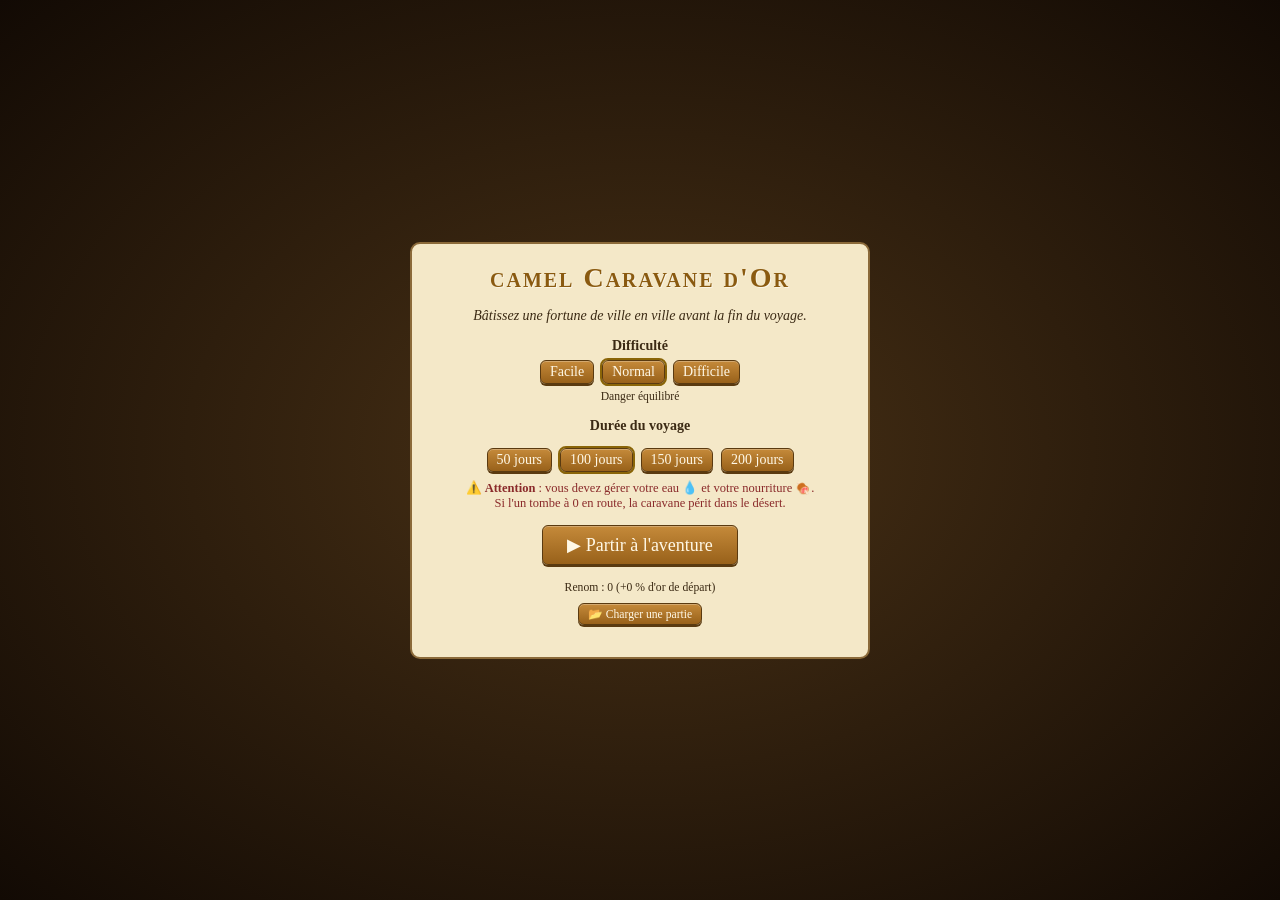
==== index.html @ d47517c0 "fix: reparer overlay panel, croix visible, musique, clic ville" ====
<!DOCTYPE html>
<html lang="fr">
<head>
<meta charset="utf-8">
<meta name="viewport" content="width=device-width,initial-scale=1,viewport-fit:cover">
<title>Caravane d'Or</title>
<link rel="stylesheet" href="css/style.css">
<link rel="stylesheet" href="css/interface-marche.css">
</head>
<body>
<header>
<h1>camel Caravane d'Or</h1>
<span id="phase">🌅 Jour</span><span class="stat-box gold">💰 <b id="gold">0</b></span><span class="stat-box">Richesse <b id="wealth">0</b></span><span class="stat-box">Jour <b id="day">0</b></span><span class="stat-box">🧭 <b id="km">0</b> km</span><span class="stat-box" id="water-box">💧 <b id="water">20</b></span><span class="stat-box" id="food-box">🍖 <b id="food">20</b></span><span class="stat-box renom">✦ <b id="ren">0</b></span><span id="sp"></span>
<button onclick="confirmNewGame()">Nouvelle carte</button><button onclick="saveGame()" title="Sauvegarder">💾</button><button onclick="loadGame()" title="Charger">📂</button><button onclick="giveUp()" title="Abandonner">🏳️</button><button onclick="openPanel()" title="Menu">☰ Menu</button><button onclick="SND=!SND;this.textContent=SND?'🔔':'🔇'">🔔</button><button id="btn-music" onclick="toggleMusic()">🎵</button><button onclick="toggleFullscreen()" id="btn-fullscreen" title="Plein écran / 16:9">⛶</button><div class="barwrap"><i id="barf"></i></div>
</header>
<div class="main" id="main-container">
  <div class="canvas-box">
    <canvas id="cv"></canvas>
    <div id="tip"></div>
    <div id="pops"></div>
    <div id="info" style="min-height:32px"></div>
    <div id="quick" style="display:flex;flex-wrap:wrap;gap:4px"></div>
  </div>
  <div class="log-box closed" id="log-container" onclick="toggleLog()"><div class="log-header">📜 Journal <span id="log-icon">▲</span></div><div id="log"></div></div>
</div>
<div id="overlay-panel" class="overlay-panel hidden">
  <div class="wrap">
    <div class="overlay-header">
      <div class="tabs">
        <button id="tm" onclick="tab='m';ui()">Marché</button>
        <button id="ta" onclick="tab='a';ui()">🔨 Ateliers</button>
        <button id="tu" onclick="tab='u';ui()">Améliorations</button>
        <button id="tc" onclick="tab='c';ui()">📜 Contrats</button>
        <button id="ts" onclick="tab='s';ui()">📊</button>
      </div>
      <button class="overlay-close" onclick="closePanel()">✕</button>
    </div>
    <div id="panel" class="wrap-content" style="padding:10px; overflow-y:auto;"></div>
  </div>
</div>
<div id="menu"><div class="box"><h1>camel Caravane d'Or</h1><p><i>Bâtissez une fortune de ville en ville avant la fin du voyage.</i></p><b>Difficulté</b><div class="opt" id="optd"></div><small id="dd"></small><p><b>Durée du voyage</b></p><div class="opt" id="optt"></div><p style="color:#8a2a2a;font-size:12.5px;margin-top:8px">⚠️ <b>Attention</b> : vous devez gérer votre eau 💧 et votre nourriture 🍖.<br>Si l'un tombe à 0 en route, la caravane périt dans le désert.</p><p><button style="font-size:18px;padding:8px 24px" onclick="startGame()">▶ Partir à l'aventure</button></p><div id="menuhs"></div><p style="margin-top:8px"><small><button onclick="loadGame()">📂 Charger une partie</button></small></p></div></div>
<div id="end"><div class="box" id="endb"></div></div>
<div id="dead"></div>
<script src="js/engine.js"></script><script src="js/market.js"></script><script src="js/storage.js"></script><script src="js/main.js"></script><script src="js/market-ui.js"></script><script src="js/map-zoom.js"></script>
</body>
</html>
---- css/style.css ----
:root{--bg:#e9d9b0;--pn:#f4e8c8;--ink:#3b2a14;--ac:#a0661e;--gold:#8a6508;--bd:#8b6a3a;--bad:#a33;--ok:#3a7a2a;box-sizing:border-box}
@media(prefers-color-scheme:dark){:root:not([data-theme=light]){--bg:#1f160b;--pn:#33261a;--ink:#f0e2bd;--ac:#d9a04a;--gold:#f1c453;--bd:#7a5c30;--bad:#e86a5a;--ok:#8fcf6e}}
:root[data-theme=dark]{--bg:#1f160b;--pn:#33261a;--ink:#f0e2bd;--ac:#d9a04a;--gold:#f1c453;--bd:#7a5c30;--bad:#e86a5a;--ok:#8fcf6e}
*{box-sizing:border-box}
html,body{margin:0;padding:0;height:100%;overflow:hidden}
body{background:var(--bg);color:var(--ink);font:14px Georgia,serif;display:flex;flex-direction:column;gap:6px;padding:6px;padding-top:calc(6px + env(safe-area-inset-top,0px));padding-bottom:calc(6px + env(safe-area-inset-bottom,0px));padding-left:calc(6px + env(safe-area-inset-left,0px));padding-right:calc(6px + env(safe-area-inset-right,0px))}
header{display:flex;flex-wrap:wrap;gap:6px 12px;align-items:center;background:linear-gradient(#3a2610,#241608);color:#f0e2bd;border:2px solid #7a5420;border-radius:8px;padding:6px 10px;position:relative;box-shadow:0 3px 8px #0004,inset 0 0 0 1px #d2a64c}
header b{color:#f1c453;font-size:15px}
h1{font-size:18px;margin:0;flex:0 0 auto;color:#f1c453;font-variant:small-caps;letter-spacing:2px}
.barwrap{flex:1 1 100%;height:5px;background:#0008;border-radius:3px}
.barwrap>i{display:block;height:100%;width:0;background:linear-gradient(90deg,#b8860b,#f1c453);border-radius:3px;transition:width .3s}
.stat-box{display:flex;align-items:center;gap:4px;padding:2px 6px;border-radius:5px;background:#00000055;transition:.3s}
.stat-box.low{background:#a8323255;color:#ffb0b0}
.stat-box.critical{background:#a83232aa;color:#fff;animation:blinkStat 1s infinite}
@keyframes blinkStat{50%{opacity:.5}}
button{background:linear-gradient(#c58a3a,#98611a);color:#fff8e6;border:1px solid #5a3a10;box-shadow:0 2px 0 #5a3a10,inset 0 1px 0 #ffffff44;border-radius:6px;padding:3px 9px;cursor:pointer;font:inherit;transition:filter .15s,transform .05s,opacity .2s}
button:active{transform:translateY(1px)}
button:disabled{opacity:.4;cursor:default}
button:not(:disabled):hover{filter:brightness(1.12)}
tr:hover td{background:#b8860b1f}
button.on{outline:2px solid var(--gold)}
.main{flex:1;min-height:0;display:flex;flex-direction:column;gap:6px;position:relative;overflow:hidden}
.canvas-box{flex:1;min-height:0;display:flex;flex-direction:column;position:relative;padding:6px;background:var(--pn);border:2px solid var(--bd);border-radius:10px;box-shadow:0 3px 8px #0004,inset 0 0 30px #b8860b22;overflow:hidden}
.canvas-box>canvas{flex:1;min-height:0;width:100%;display:block;border-radius:6px;cursor:crosshair;box-shadow:inset 0 0 0 2px #5a3a10}
.canvas-box>#info,.canvas-box>#quick{flex-shrink:0;font-size:12.5px;margin-top:4px;z-index:2}
.canvas-box>#map-zoom-controls{
  position:absolute;
  left:12px;
  bottom:18px;
  z-index:30;
  display:flex;
  flex-direction:column;
  gap:6px;
  pointer-events:auto;
}
.canvas-box>#map-zoom-controls button{
  width:36px;
  height:36px;
  padding:0;
  margin:0;
  display:flex;
  align-items:center;
  justify-content:center;
  font-size:24px;
  line-height:1;
  border-radius:9px;
  background:linear-gradient(#f5d593,#b97b2d);
  color:#2a1809;
  box-shadow:0 3px 0 #5a3a10,0 8px 16px rgba(0,0,0,.22);
  font-weight:bold;
}
.canvas-box>#map-zoom-controls button:disabled{
  opacity:.5;
  filter:saturate(.7);
}
.log-box{flex-shrink:0;max-height:120px;overflow-y:auto;padding:6px;background:var(--pn);border:2px solid var(--bd);border-radius:10px;box-shadow:0 3px 8px #0004,inset 0 0 30px #b8860b22;cursor:pointer}
/* --- PANEAU OVERLAY (affiche au-dessus de la carte) --- */
.overlay-panel{position:fixed;top:0;left:0;width:100%;height:100%;z-index:1000;background:rgba(0,0,0,0.6);display:flex;align-items:center;justify-content:center;padding:16px;backdrop-filter:blur(2px)}
.overlay-panel.hidden{display:none}
.overlay-panel>.wrap{width:min(760px,100%);max-height:90vh;display:flex;flex-direction:column;background:var(--pn);border:2px solid var(--bd);border-radius:10px;box-shadow:0 8px 30px #000a;animation:overlayIn .18s ease-out;overflow:hidden}
.overlay-header{display:flex;align-items:center;justify-content:space-between;padding:8px;border-bottom:1px solid var(--bd);background:#efe6ca}
.overlay-close{width:34px;height:34px;padding:0;font-size:16px;font-weight:bold;border-radius:8px;background:linear-gradient(#a83a3a,#6a1010);color:#fff;border:1px solid #500;cursor:pointer}
.overlay-close:hover{filter:brightness(1.2)}
@keyframes overlayIn{0%{transform:scale(.92) translateY(10px);opacity:0}100%{transform:scale(1) translateY(0);opacity:1}}
.log-header{display:flex;justify-content:space-between;font-weight:bold;font-size:12px;color:#4a3010;padding-bottom:4px;border-bottom:1px dashed #b8862a;margin-bottom:4px}
.log-box.closed{max-height:28px;overflow:hidden;padding-bottom:4px}
.log-box.closed .log-header{border-bottom:none;margin-bottom:0;padding-bottom:0}
.log-box.closed #log{display:none}
.panel-box{flex:1;min-height:0;overflow:hidden;display:flex;flex-direction:column;padding:6px;background:var(--pn);border:2px solid var(--bd);border-radius:10px;box-shadow:0 3px 8px #0004,inset 0 0 30px #b8860b22}
.panel-box>.wrap{flex:1;min-height:0;overflow-y:auto}
.contracts-box{flex-shrink:0;height:240px;overflow-y:auto;padding:6px;background:var(--pn);border:2px solid var(--bd);border-radius:10px;box-shadow:0 3px 8px #0004,inset 0 0 30px #b8860b22}
.contracts-title{font-weight:bold;font-size:14px;color:#4a3010;margin:0 0 4px;font-variant:small-caps;letter-spacing:1px;border-bottom:1px dashed #b8862a;padding-bottom:3px}
.contract-card{padding:5px 7px;margin-bottom:5px;border-radius:6px;border:1.5px solid #8b6a3a;background:#faf1d8ee;font-size:12px;line-height:1.35}
.contract-card.offer{background:#fdf6e3ee;border-color:#b8862a}
.contract-card.active{background:#eaf3faee;border-color:#4a90d9}
.contract-card.empty{color:#8a7c66;font-style:italic;text-align:center;background:transparent;border-style:dashed}
.contract-line1{display:flex;justify-content:space-between;gap:6px;align-items:baseline;font-weight:bold}
.contract-line1 b{font-size:12.5px;color:#3b2a14}
.contract-days{font-size:10.5px;background:#8b6a3a;color:#fff;padding:1px 5px;border-radius:8px;white-space:nowrap}
.contract-days.urgent{background:#c0392b;animation:blink 1s infinite}
@keyframes blink{50%{opacity:.6}}
.contract-line2{font-size:11.5px;color:#5a3a10;margin-top:1px}
.contract-line3{font-size:11.5px;color:#8a6508;margin-top:1px}
.contract-progress{font-size:11px;color:#4a3010;margin-top:2px;font-style:italic}
.contract-actions{display:flex;gap:4px;margin-top:4px}
.contract-actions button{font-size:11px;padding:2px 8px;flex:1}
.recipe{padding:7px;margin-bottom:6px;border-radius:6px;border:1.5px solid #8b6a3a;background:#faf1d8ee;font-size:12.5px}
.recipe-title{font-weight:bold;font-size:14px;color:#3b2a14;margin-bottom:2px}
.recipe-formula{color:#5a3a10;font-size:12px;margin-bottom:3px}
.recipe-price{color:#8a6508;font-size:11.5px;font-style:italic;margin-bottom:4px}
.recipe button{width:100%;padding:4px}
.supply-row{display:flex;align-items:center;gap:6px;padding:6px 8px;background:#faf1d8;border:1.5px solid #8b6a3a;border-radius:6px;margin-bottom:6px;font-size:13px}
.supply-row .icon{font-size:20px}
.supply-row .label{flex:1;font-weight:bold;color:#3b2a14}
.supply-row .qty{font-weight:bold;color:#8a6508;font-size:15px;margin-right:4px}
.supply-row .qty.crit{color:#c0392b}
.supply-row button{padding:2px 7px;font-size:11px}
#tip{position:absolute;display:none;pointer-events:none;z-index:6;background:#f4e8c8;color:#3b2a14;border:2px solid #7a5420;border-radius:8px;padding:5px 8px;font-size:11.5px;box-shadow:0 4px 12px #0004}
#tip h4{margin:0 0 2px;font-variant:small-caps;font-size:13px}
#tip div{display:flex;justify-content:space-between;gap:10px}
#tip .g{color:#2f6a1f}#tip .r{color:#a02020}
#log{font-size:12px;line-height:1.4}
#log div{padding:1px 0}
#log::-webkit-scrollbar,.wrap::-webkit-scrollbar,.contracts-box::-webkit-scrollbar{width:8px}
#log::-webkit-scrollbar-thumb,.wrap::-webkit-scrollbar-thumb,.contracts-box::-webkit-scrollbar-thumb{background:#b8862a;border-radius:4px}
/* Conteneur des effets visuels sur la carte */
#pops { position: absolute; inset: 0; pointer-events: none; z-index: 20; overflow: hidden; }
/* L'effet de texte qui s'envole */
.pop { position: absolute; font-weight: bold; font-size: 16px; font-family: 'Georgia', serif; text-shadow: 0 2px 4px #000, 0 0 6px #fff; animation: up 1.2s forwards; white-space: nowrap; transform: translate(-50%, -50%); }
.pop.g { color: #6fbf73; }
.pop.r { color: #ff7d7d; }
@keyframes up { 0% { transform: translate(-50%, -50%) scale(1); opacity: 1; } 100% { transform: translate(-50%, -150%) scale(0.8); opacity: 0; } }
table{width:100%;border-collapse:collapse;font-size:12.5px}
td,th{padding:2px 3px;border-bottom:1px solid var(--bd);text-align:right}
td:first-child,th:first-child{text-align:left}
.tabs{display:flex;gap:4px;margin-bottom:5px;flex-shrink:0}
.g{color:var(--ok)}.r{color:var(--bad)}
#end{position:fixed;top:0;left:0;right:0;bottom:0;background:#000a;display:none;align-items:center;justify-content:center;z-index:20}
#end .box{max-width:380px;width:90%;text-align:center;padding:16px;background:var(--pn);border:2px solid var(--bd);border-radius:10px}
#menu{position:fixed;top:0;left:0;right:0;bottom:0;background:radial-gradient(#4a3216,#120a04);display:flex;align-items:center;justify-content:center;z-index:30;padding:12px}
#menu .box{max-width:460px;width:100%;text-align:center;padding:18px;background:var(--pn);border:2px solid var(--bd);border-radius:10px}
#menu h1{color:#8a5a10;font-size:28px;text-shadow:1px 1px 0 #fff8}
.opt{display:flex;gap:8px;justify-content:center;flex-wrap:wrap;margin:6px 0 4px}
#dead{position:fixed;top:0;left:0;right:0;bottom:0;z-index:100;display:none;align-items:center;justify-content:center;background:radial-gradient(circle at 50% 50%, #2a0808 0%, #000 75%);overflow:hidden}
#dead .box{position:relative;text-align:center;padding:30px 38px;background:linear-gradient(#2a1a0a,#150a04);border:3px solid #8a2a2a;border-radius:14px;color:#f0d0a0;max-width:560px;width:92%;z-index:2;animation:deadAppear .6s ease-out}
#dead .skull{font-size:76px;line-height:1;filter:drop-shadow(0 0 20px #a00);animation:skullPulse 2s infinite ease-in-out}
#dead h1{color:#e05050;font-size:36px;margin:6px 0 4px;letter-spacing:4px;font-variant:small-caps;text-shadow:0 0 20px #a00,0 0 40px #800;animation:deadPulse 1.6s infinite}
#dead .reason{color:#f0a060;font-size:16px;margin:6px 0 14px;font-style:italic}
#dead .lore{color:#a08060;font-size:13px;font-style:italic;margin:10px 0;line-height:1.5}
#dead .stats{color:#d0b080;font-size:14px;line-height:1.7;margin:14px 0 20px;border-top:1px solid #5a3020;border-bottom:1px solid #5a3020;padding:12px 0}
#dead .stats b{color:#f1c453}
#dead button{font-size:15px;padding:8px 20px;margin:0 4px;background:linear-gradient(#a83a3a,#6a1010);border-color:#300}
#dead button:hover{filter:brightness(1.15)}
@keyframes deadAppear{0%{transform:scale(.4) rotate(-8deg);opacity:0}60%{transform:scale(1.06) rotate(2deg);opacity:1}100%{transform:scale(1) rotate(0deg);opacity:1}}
@keyframes deadPulse{0%,100%{text-shadow:0 0 20px #a00,0 0 40px #800}50%{text-shadow:0 0 34px #f44,0 0 70px #a00}}
@keyframes skullPulse{0%,100%{transform:scale(1) rotate(-4deg)}50%{transform:scale(1.12) rotate(4deg)}}
.drop{position:absolute;top:-60px;font-size:32px;pointer-events:none;opacity:0;z-index:1;animation:falling linear infinite}
@keyframes falling{0%{transform:translateY(-80px) rotate(0deg);opacity:0}10%{opacity:.85}90%{opacity:.6}100%{transform:translateY(110vh) rotate(540deg);opacity:0}}
body.shake{animation:screenShake .6s}
@keyframes screenShake{0%,100%{transform:translate(0,0)}15%{transform:translate(-10px,6px)}30%{transform:translate(8px,-4px)}45%{transform:translate(-7px,5px)}60%{transform:translate(5px,-3px)}75%{transform:translate(-4px,3px)}90%{transform:translate(2px,-2px)}}
/* =========================================================
   RESPONSIVE MOBILE
   ========================================================= */
/* 1. Téléphone en mode PORTRAIT (Vertical) */
@media (max-width: 820px) and (orientation: portrait) {
  html, body { overflow: auto; height: auto; }
  body { min-height: 100vh; }
  .main { display: flex; flex-direction: column; }
  .canvas-box { flex: none; height: 55vh; min-height: 320px; }
  .log-box { max-height: 140px; }
  h1 { font-size: 15px; }
  header b { font-size: 13px; }
  header { gap: 4px 8px; padding: 4px 8px; }
}
/* 2. Téléphone en mode PAYSAGE (Horizontal / Plein écran) */
@media (orientation: landscape) and (max-height: 600px) {
  html, body { height: 100vh; overflow: hidden; display: flex; flex-direction: column; margin: 0; padding: 0; }
  header { padding: 4px 8px; gap: 4px 8px; flex-shrink: 0; flex-wrap: nowrap; overflow-x: auto; }
  header h1 { font-size: 14px; white-space: nowrap; }
  header span { font-size: 12px; white-space: nowrap; }
  .stat-box { padding: 2px 4px; font-size: 11px; }
  button { padding: 2px 6px; font-size: 11px; }
  .main {
    display: grid !important;
    grid-template-columns: 1fr 340px !important;
    flex: 1;
    min-height: 0;
    gap: 4px;
    padding: 4px;
  }
  .left-col { height: 100%; }
  .canvas-box { height: 100% !important; min-height: 0 !important; padding: 4px; }
  .log-box { display: none !important; }
  .right-col { display: flex !important; flex-direction: column; height: 100%; }
  .panel-box { flex: 1; min-height: 0; }
  .tabs { flex-wrap: wrap; }
  .tabs button { padding: 4px; font-size: 11px; }
}
#close-panel-btn {
  margin-left: auto;
  background: linear-gradient(#c58a3a,#98611a);
  color: #fff;
  display: none;
}
#close-panel-btn:hover { filter: brightness(1.2); }
---- css/interface-marche.css ----
:root {
  --market-good: #246b2b;
  --market-good-bg: #dff2df;
  --market-bad: #9b2929;
  --market-bad-bg: #f8dddd;
  --market-neutral-bg: #f5ecd2;
}

/* Lisibilité générale des panneaux */
.panel-box {
  padding: 8px;
  min-width: 0;
}

.tabs {
  gap: 6px;
  flex-wrap: wrap;
  padding-bottom: 4px;
  border-bottom: 1px solid var(--bd);
}

.tabs button {
  min-height: 30px;
  padding: 5px 10px;
}

.panel-box .wrap {
  min-width: 0;
  max-width: 100%;
  overflow-x: auto;
  overflow-y: auto;
  padding: 2px 1px 4px;
}

.panel-box table {
  width: 100%;
  max-width: 100%;
  table-layout: auto;
  border-spacing: 0 3px;
  font-size: 13px;
}

.panel-box th {
  position: sticky;
  top: 0;
  z-index: 2;
  padding: 7px 4px;
  background: var(--pn);
  color: var(--ink);
  font-size: 11px;
  text-transform: uppercase;
  letter-spacing: .2px;
  line-height: 1.15;
  border-bottom: 2px solid var(--bd);
  overflow-wrap: anywhere;
}

.panel-box td {
  min-width: 0;
  padding: 6px 4px;
  vertical-align: middle;
  overflow-wrap: anywhere;
}

.panel-box td:first-child,
.panel-box th:first-child {
  width: 23%;
  text-align: left;
}

.panel-box td button {
  max-width: 100%;
  padding: 3px 5px;
  white-space: normal;
  line-height: 1.1;
}

.panel-box tbody tr {
  background: color-mix(in srgb, var(--market-neutral-bg) 82%, var(--pn));
}

.panel-box tbody tr:hover td {
  background: #b8860b30;
}

.market-price-good,
.market-price-bad,
.market-price-neutral {
  border-radius: 5px;
  font-weight: bold;
}

.market-price-good {
  color: var(--market-good) !important;
  background: var(--market-good-bg) !important;
}

.market-price-bad {
  color: var(--market-bad) !important;
  background: var(--market-bad-bg) !important;
}

.market-price-neutral {
  background: var(--market-neutral-bg) !important;
}

.market-price-badge {
  display: block;
  max-width: 100%;
  margin-top: 2px;
  font-size: 10px;
  font-weight: normal;
  line-height: 1.1;
  white-space: normal;
  overflow-wrap: anywhere;
}

.market-price-good .market-price-badge { color: var(--market-good); }
.market-price-bad .market-price-badge { color: var(--market-bad); }

/* Les cellules ne doivent pas être réduites à 0 : cela masquait les boutons du marché. */
#panel,
#panel.wrap,
.panel-box > .wrap {
  min-width: 0;
  width: 100%;
  max-width: 100%;
}

#panel table,
.panel-box .wrap table {
  display: table;
  width: 100%;
  min-width: 0;
  max-width: 100%;
  table-layout: auto;
}

#panel th,
#panel td,
.panel-box .wrap th,
.panel-box .wrap td {
  min-width: 0;
  max-width: none;
  overflow-wrap: anywhere;
  word-break: normal;
}

#panel td button,
.panel-box .wrap td button {
  display: inline-block;
  width: auto;
  min-width: 0;
  max-width: 100%;
  white-space: normal;
  overflow-wrap: anywhere;
}

/* Le panneau reste recalculable quand le téléphone passe du portrait au paysage. */
html,
body {
  max-width: 100%;
}

@media (max-width: 820px) {
  .panel-box { padding: 5px; }
  .tabs { gap: 4px; }
  .tabs button { min-height: 28px; padding: 4px 6px; }
  .panel-box table { font-size: 11px; }
  .panel-box th { font-size: 9px; padding: 5px 2px; }
  .panel-box td { padding: 5px 2px; }
  .panel-box td:first-child,
  .panel-box th:first-child { width: 20%; }
  .market-price-badge { font-size: 8px; }
  #panel th,
  #panel td { padding-left: 2px; padding-right: 2px; }
  #panel td button { font-size: 10px; padding: 3px 2px; }
}

@media (orientation: portrait) and (max-width: 820px) {
  html, body {
    height: auto;
    min-height: 100%;
    overflow: auto;
  }
  .main {
    display: flex;
    flex-direction: column;
  }
  .right-col {
    min-width: 0;
    width: 100%;
  }
}

@media (orientation: landscape) and (max-height: 600px) {
  html, body {
    height: 100vh;
    min-height: 100vh;
    overflow: hidden;
  }
  .main {
    display: grid !important;
    grid-template-columns: minmax(0, 1fr) minmax(260px, 340px) !important;
    width: 100%;
    min-height: 0;
  }
  .left-col,
  .right-col {
    min-width: 0;
    min-height: 0;
    height: 100%;
  }
  .panel-box {
    min-height: 0;
  }
}
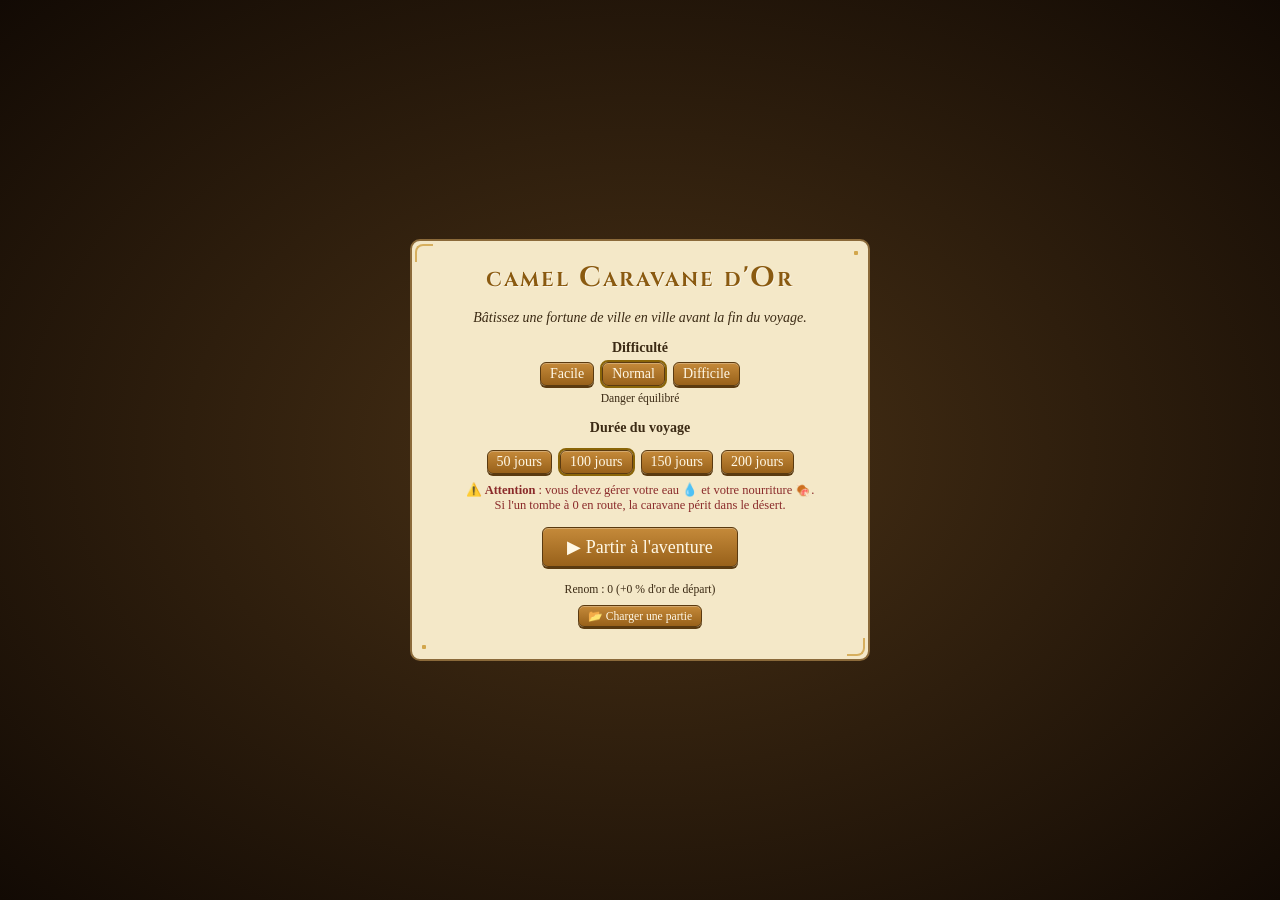
==== commit 4755ddb1: "feat: polices anciennes, icones SVG et feuille parchemin" ====
--- a/index.html
+++ b/index.html
@@ -4,13 +4,17 @@
 <meta charset="utf-8">
 <meta name="viewport" content="width=device-width,initial-scale=1,viewport-fit:cover">
 <title>Caravane d'Or</title>
+<link rel="preconnect" href="https://fonts.googleapis.com">
+<link rel="preconnect" href="https://fonts.gstatic.com" crossorigin>
+<link href="https://fonts.googleapis.com/css2?family=Cinzel:wght@600;700&family=IM+Fell+English:ital@0;1&display=swap" rel="stylesheet">
 <link rel="stylesheet" href="css/style.css">
 <link rel="stylesheet" href="css/interface-marche.css">
+<link rel="stylesheet" href="css/parchemin.css">
 </head>
 <body>
 <header>
 <h1>camel Caravane d'Or</h1>
-<span id="phase">🌅 Jour</span><span class="stat-box gold">💰 <b id="gold">0</b></span><span class="stat-box">Richesse <b id="wealth">0</b></span><span class="stat-box">Jour <b id="day">0</b></span><span class="stat-box">🧭 <b id="km">0</b> km</span><span class="stat-box" id="water-box">💧 <b id="water">20</b></span><span class="stat-box" id="food-box">🍖 <b id="food">20</b></span><span class="stat-box renom">✦ <b id="ren">0</b></span><span id="sp"></span>
+<span id="phase">🌅 Jour</span><span class="stat-box gold"><i class="ico ico-coin"></i><b id="gold">0</b></span><span class="stat-box">Richesse <b id="wealth">0</b></span><span class="stat-box">Jour <b id="day">0</b></span><span class="stat-box"><i class="ico ico-compass"></i><b id="km">0</b> km</span><span class="stat-box" id="water-box"><i class="ico ico-water"></i><b id="water">20</b></span><span class="stat-box" id="food-box"><i class="ico ico-meat"></i><b id="food">20</b></span><span class="stat-box renom"><i class="ico ico-star"></i><b id="ren">0</b></span><span id="sp"></span>
 <button onclick="confirmNewGame()">Nouvelle carte</button><button onclick="saveGame()" title="Sauvegarder">💾</button><button onclick="loadGame()" title="Charger">📂</button><button onclick="giveUp()" title="Abandonner">🏳️</button><button onclick="openPanel()" title="Menu">☰ Menu</button><button onclick="SND=!SND;this.textContent=SND?'🔔':'🔇'">🔔</button><button id="btn-music" onclick="toggleMusic()">🎵</button><button onclick="toggleFullscreen()" id="btn-fullscreen" title="Plein écran / 16:9">⛶</button><div class="barwrap"><i id="barf"></i></div>
 </header>
 <div class="main" id="main-container">
@@ -33,6 +37,7 @@
         <button id="tc" onclick="tab='c';ui()">📜 Contrats</button>
         <button id="ts" onclick="tab='s';ui()">📊</button>
       </div>
+      <div class="overlay-gold" title="Or disponible"><i class="ico ico-coin"></i> Or : <b id="gold-panel">0</b></div>
       <button class="overlay-close" onclick="closePanel()">✕</button>
     </div>
     <div id="panel" class="wrap-content" style="padding:10px; overflow-y:auto;"></div>
--- a/css/style.css
+++ b/css/style.css
@@ -55,12 +55,14 @@
 }
 .log-box{flex-shrink:0;max-height:120px;overflow-y:auto;padding:6px;background:var(--pn);border:2px solid var(--bd);border-radius:10px;box-shadow:0 3px 8px #0004,inset 0 0 30px #b8860b22;cursor:pointer}
 /* --- PANEAU OVERLAY (affiche au-dessus de la carte) --- */
-.overlay-panel{position:fixed;top:0;left:0;width:100%;height:100%;z-index:1000;background:rgba(0,0,0,0.6);display:flex;align-items:center;justify-content:center;padding:16px;backdrop-filter:blur(2px)}
+.overlay-panel{position:fixed;top:0;left:0;width:100%;height:100%;z-index:10000;background:rgba(0,0,0,0.7);display:flex;align-items:center;justify-content:center;padding:16px;backdrop-filter:blur(3px);-webkit-backdrop-filter:blur(3px)}
 .overlay-panel.hidden{display:none}
-.overlay-panel>.wrap{width:min(760px,100%);max-height:90vh;display:flex;flex-direction:column;background:var(--pn);border:2px solid var(--bd);border-radius:10px;box-shadow:0 8px 30px #000a;animation:overlayIn .18s ease-out;overflow:hidden}
-.overlay-header{display:flex;align-items:center;justify-content:space-between;padding:8px;border-bottom:1px solid var(--bd);background:#efe6ca}
-.overlay-close{width:34px;height:34px;padding:0;font-size:16px;font-weight:bold;border-radius:8px;background:linear-gradient(#a83a3a,#6a1010);color:#fff;border:1px solid #500;cursor:pointer}
-.overlay-close:hover{filter:brightness(1.2)}
+.overlay-panel>.wrap{width:min(760px,100%);max-height:92vh;display:flex;flex-direction:column;background:var(--pn);border:2px solid var(--bd);border-radius:10px;box-shadow:0 8px 40px #000c;animation:overlayIn .18s ease-out;overflow:hidden}
+.overlay-header{display:flex;align-items:center;justify-content:space-between;padding:8px 12px;border-bottom:1px solid var(--bd);background:linear-gradient(#efe6ca,#d9c89a)}
+.overlay-close{width:38px;height:38px;padding:0;font-size:18px;font-weight:bold;border-radius:10px;background:linear-gradient(#a83a3a,#6a1010);color:#fff;border:1px solid #500;cursor:pointer;box-shadow:0 2px 0 #400}
+.overlay-close:hover{filter:brightness(1.2); transform:scale(1.05)}
+.overlay-gold{display:flex;align-items:center;gap:5px;margin-left:auto;margin-right:10px;padding:5px 12px;border-radius:8px;border:1.5px solid #b8862a;background:linear-gradient(#fdf3cf,#f0dfa8);box-shadow:inset 0 1px 0 #fff8,0 1px 3px #0002;font-size:13px;color:#6b4a1a;font-weight:600;white-space:nowrap}
+.overlay-gold b{font-size:16px;color:#8a6508;text-shadow:0 1px 0 #fff8}
 @keyframes overlayIn{0%{transform:scale(.92) translateY(10px);opacity:0}100%{transform:scale(1) translateY(0);opacity:1}}
 .log-header{display:flex;justify-content:space-between;font-weight:bold;font-size:12px;color:#4a3010;padding-bottom:4px;border-bottom:1px dashed #b8862a;margin-bottom:4px}
 .log-box.closed{max-height:28px;overflow:hidden;padding-bottom:4px}
@@ -143,33 +145,38 @@
    ========================================================= */
 /* 1. Téléphone en mode PORTRAIT (Vertical) */
 @media (max-width: 820px) and (orientation: portrait) {
-  html, body { overflow: auto; height: auto; }
-  body { min-height: 100vh; }
-  .main { display: flex; flex-direction: column; }
-  .canvas-box { flex: none; height: 55vh; min-height: 320px; }
-  .log-box { max-height: 140px; }
+  /* La page occupe exactement l'écran : la carte prend tout l'espace restant. */
+  html, body { height: 100%; height: 100dvh; overflow: hidden; }
+  body { min-height: 0; }
+  .main { display: flex; flex-direction: column; flex: 1 1 auto; min-height: 0; }
+  .canvas-box { flex: 1 1 auto; height: auto; min-height: 0; }
+  .canvas-box > canvas { min-height: 0; }
+  .log-box { flex-shrink: 0; max-height: 34px; }
   h1 { font-size: 15px; }
   header b { font-size: 13px; }
   header { gap: 4px 8px; padding: 4px 8px; }
+  .overlay-header { flex-wrap: wrap; gap: 6px; }
+  .overlay-gold { margin-left: auto; margin-right: 4px; font-size: 11.5px; padding: 3px 8px; }
+  .overlay-gold b { font-size: 14px; }
 }
 /* 2. Téléphone en mode PAYSAGE (Horizontal / Plein écran) */
 @media (orientation: landscape) and (max-height: 600px) {
-  html, body { height: 100vh; overflow: hidden; display: flex; flex-direction: column; margin: 0; padding: 0; }
+  html, body { height: 100vh; height: 100dvh; overflow: hidden; display: flex; flex-direction: column; margin: 0; padding: 0; }
   header { padding: 4px 8px; gap: 4px 8px; flex-shrink: 0; flex-wrap: nowrap; overflow-x: auto; }
   header h1 { font-size: 14px; white-space: nowrap; }
   header span { font-size: 12px; white-space: nowrap; }
   .stat-box { padding: 2px 4px; font-size: 11px; }
   button { padding: 2px 6px; font-size: 11px; }
   .main {
-    display: grid !important;
-    grid-template-columns: 1fr 340px !important;
+    display: flex !important;
+    flex-direction: column;
     flex: 1;
     min-height: 0;
     gap: 4px;
     padding: 4px;
   }
   .left-col { height: 100%; }
-  .canvas-box { height: 100% !important; min-height: 0 !important; padding: 4px; }
+  .canvas-box { flex: 1 1 auto; height: auto !important; min-height: 0 !important; padding: 4px; }
   .log-box { display: none !important; }
   .right-col { display: flex !important; flex-direction: column; height: 100%; }
   .panel-box { flex: 1; min-height: 0; }
--- a/css/interface-marche.css
+++ b/css/interface-marche.css
@@ -1,217 +1,206 @@
-:root {
-  --market-good: #246b2b;
-  --market-good-bg: #dff2df;
-  --market-bad: #9b2929;
-  --market-bad-bg: #f8dddd;
-  --market-neutral-bg: #f5ecd2;
-}
-
-/* Lisibilité générale des panneaux */
-.panel-box {
-  padding: 8px;
-  min-width: 0;
-}
-
-.tabs {
-  gap: 6px;
-  flex-wrap: wrap;
-  padding-bottom: 4px;
-  border-bottom: 1px solid var(--bd);
-}
-
-.tabs button {
-  min-height: 30px;
-  padding: 5px 10px;
-}
-
-.panel-box .wrap {
-  min-width: 0;
-  max-width: 100%;
-  overflow-x: auto;
-  overflow-y: auto;
-  padding: 2px 1px 4px;
-}
-
-.panel-box table {
-  width: 100%;
-  max-width: 100%;
-  table-layout: auto;
-  border-spacing: 0 3px;
-  font-size: 13px;
-}
-
-.panel-box th {
-  position: sticky;
-  top: 0;
-  z-index: 2;
-  padding: 7px 4px;
-  background: var(--pn);
-  color: var(--ink);
-  font-size: 11px;
-  text-transform: uppercase;
-  letter-spacing: .2px;
-  line-height: 1.15;
-  border-bottom: 2px solid var(--bd);
-  overflow-wrap: anywhere;
-}
-
-.panel-box td {
-  min-width: 0;
-  padding: 6px 4px;
-  vertical-align: middle;
-  overflow-wrap: anywhere;
-}
-
-.panel-box td:first-child,
-.panel-box th:first-child {
-  width: 23%;
-  text-align: left;
-}
-
-.panel-box td button {
-  max-width: 100%;
-  padding: 3px 5px;
-  white-space: normal;
-  line-height: 1.1;
-}
-
-.panel-box tbody tr {
-  background: color-mix(in srgb, var(--market-neutral-bg) 82%, var(--pn));
-}
-
-.panel-box tbody tr:hover td {
-  background: #b8860b30;
-}
-
-.market-price-good,
-.market-price-bad,
-.market-price-neutral {
-  border-radius: 5px;
-  font-weight: bold;
-}
-
-.market-price-good {
-  color: var(--market-good) !important;
-  background: var(--market-good-bg) !important;
-}
-
-.market-price-bad {
-  color: var(--market-bad) !important;
-  background: var(--market-bad-bg) !important;
-}
-
-.market-price-neutral {
-  background: var(--market-neutral-bg) !important;
-}
-
-.market-price-badge {
-  display: block;
-  max-width: 100%;
-  margin-top: 2px;
-  font-size: 10px;
-  font-weight: normal;
-  line-height: 1.1;
-  white-space: normal;
-  overflow-wrap: anywhere;
-}
-
-.market-price-good .market-price-badge { color: var(--market-good); }
-.market-price-bad .market-price-badge { color: var(--market-bad); }
-
-/* Les cellules ne doivent pas être réduites à 0 : cela masquait les boutons du marché. */
-#panel,
-#panel.wrap,
-.panel-box > .wrap {
-  min-width: 0;
-  width: 100%;
-  max-width: 100%;
-}
-
-#panel table,
-.panel-box .wrap table {
-  display: table;
-  width: 100%;
-  min-width: 0;
-  max-width: 100%;
-  table-layout: auto;
-}
-
-#panel th,
-#panel td,
-.panel-box .wrap th,
-.panel-box .wrap td {
-  min-width: 0;
-  max-width: none;
-  overflow-wrap: anywhere;
-  word-break: normal;
-}
-
-#panel td button,
-.panel-box .wrap td button {
-  display: inline-block;
-  width: auto;
-  min-width: 0;
-  max-width: 100%;
-  white-space: normal;
-  overflow-wrap: anywhere;
-}
-
-/* Le panneau reste recalculable quand le téléphone passe du portrait au paysage. */
-html,
-body {
-  max-width: 100%;
-}
-
-@media (max-width: 820px) {
-  .panel-box { padding: 5px; }
-  .tabs { gap: 4px; }
-  .tabs button { min-height: 28px; padding: 4px 6px; }
-  .panel-box table { font-size: 11px; }
-  .panel-box th { font-size: 9px; padding: 5px 2px; }
-  .panel-box td { padding: 5px 2px; }
-  .panel-box td:first-child,
-  .panel-box th:first-child { width: 20%; }
-  .market-price-badge { font-size: 8px; }
-  #panel th,
-  #panel td { padding-left: 2px; padding-right: 2px; }
-  #panel td button { font-size: 10px; padding: 3px 2px; }
-}
-
-@media (orientation: portrait) and (max-width: 820px) {
-  html, body {
-    height: auto;
-    min-height: 100%;
-    overflow: auto;
-  }
-  .main {
-    display: flex;
-    flex-direction: column;
-  }
-  .right-col {
-    min-width: 0;
-    width: 100%;
-  }
-}
-
-@media (orientation: landscape) and (max-height: 600px) {
-  html, body {
-    height: 100vh;
-    min-height: 100vh;
-    overflow: hidden;
-  }
-  .main {
-    display: grid !important;
-    grid-template-columns: minmax(0, 1fr) minmax(260px, 340px) !important;
-    width: 100%;
-    min-height: 0;
-  }
-  .left-col,
-  .right-col {
-    min-width: 0;
-    min-height: 0;
-    height: 100%;
-  }
-  .panel-box {
-    min-height: 0;
-  }
-}
+:root {
+  --market-good: #1a7a1a;
+  --market-good-bg: #e8f5e9;
+  --market-bad: #c62828;
+  --market-bad-bg: #ffebee;
+  --market-neutral-bg: #f5ecd2;
+}
+
+/* Lisibilité générale des panneaux */
+.panel-box {
+  padding: 8px;
+  min-width: 0;
+}
+
+.tabs {
+  gap: 6px;
+  flex-wrap: wrap;
+  padding-bottom: 4px;
+  border-bottom: 1px solid var(--bd);
+}
+
+.tabs button {
+  min-height: 30px;
+  padding: 5px 10px;
+}
+
+.panel-box .wrap {
+  min-width: 0;
+  max-width: 100%;
+  overflow-x: auto;
+  overflow-y: auto;
+  padding: 2px 1px 4px;
+}
+
+.panel-box table {
+  width: 100%;
+  max-width: 100%;
+  table-layout: auto;
+  border-spacing: 0 3px;
+  font-size: 13px;
+}
+
+.panel-box th {
+  position: sticky;
+  top: 0;
+  z-index: 2;
+  padding: 7px 4px;
+  background: var(--pn);
+  color: var(--ink);
+  font-size: 11px;
+  text-transform: uppercase;
+  letter-spacing: .2px;
+  line-height: 1.15;
+  border-bottom: 2px solid var(--bd);
+  overflow-wrap: anywhere;
+}
+
+.panel-box td {
+  min-width: 0;
+  padding: 6px 4px;
+  vertical-align: middle;
+  overflow-wrap: anywhere;
+}
+
+.panel-box td:first-child,
+.panel-box th:first-child {
+  width: 23%;
+  text-align: left;
+}
+
+.panel-box td button {
+  max-width: 100%;
+  padding: 3px 5px;
+  white-space: normal;
+  line-height: 1.1;
+}
+
+.panel-box tbody tr {
+  background: color-mix(in srgb, var(--market-neutral-bg) 82%, var(--pn));
+}
+
+.panel-box tbody tr:hover td {
+  background: #b8860b30;
+}
+
+.market-price-good,
+.market-price-bad,
+.market-price-neutral {
+  border-radius: 5px;
+  font-weight: bold;
+  padding: 2px 6px;
+}
+
+.market-price-good {
+  color: var(--market-good) !important;
+  background: transparent !important;
+  font-weight: bold;
+}
+
+.market-price-bad {
+  color: var(--market-bad) !important;
+  background: transparent !important;
+  font-weight: bold;
+}
+
+.market-price-neutral {
+  color: var(--ink) !important;
+  background: transparent !important;
+}
+
+.market-price-badge {
+  display: inline-block;
+  margin-left: 4px;
+  font-size: 11px;
+}
+.market-price-good .market-price-badge::before { content: '▲'; color: var(--market-good); }
+.market-price-bad .market-price-badge::before { content: '▼'; color: var(--market-bad); }
+.market-price-neutral .market-price-badge::before { content: ''; }
+
+/* Les cellules ne doivent pas être réduites à 0 : cela masquait les boutons du marché. */
+#panel,
+#panel.wrap,
+.panel-box > .wrap {
+  min-width: 0;
+  width: 100%;
+  max-width: 100%;
+}
+
+#panel table,
+.panel-box .wrap table {
+  display: table;
+  width: 100%;
+  min-width: 0;
+  max-width: 100%;
+  table-layout: auto;
+}
+
+#panel th,
+#panel td,
+.panel-box .wrap th,
+.panel-box .wrap td {
+  min-width: 0;
+  max-width: none;
+  overflow-wrap: anywhere;
+  word-break: normal;
+}
+
+#panel td button,
+.panel-box .wrap td button {
+  display: inline-block;
+  width: auto;
+  min-width: 0;
+  max-width: 100%;
+  white-space: normal;
+  overflow-wrap: anywhere;
+}
+
+/* Le panneau reste recalculable quand le téléphone passe du portrait au paysage. */
+html,
+body {
+  max-width: 100%;
+}
+
+@media (max-width: 820px) {
+  .panel-box { padding: 5px; }
+  .tabs { gap: 4px; }
+  .tabs button { min-height: 28px; padding: 4px 6px; }
+  .panel-box table { font-size: 11px; }
+  .panel-box th { font-size: 9px; padding: 5px 2px; }
+  .panel-box td { padding: 5px 2px; }
+  .panel-box td:first-child,
+  .panel-box th:first-child { width: 20%; }
+  .market-price-badge { font-size: 8px; }
+  #panel th,
+  #panel td { padding-left: 2px; padding-right: 2px; }
+  #panel td button { font-size: 10px; padding: 3px 2px; }
+}
+
+/* Le marché est désormais une fenêtre superposée : plus de colonne latérale.
+   La carte occupe donc tout l'écran, dans les deux orientations. */
+@media (max-width: 820px), (orientation: landscape) and (max-height: 600px) {
+  html, body {
+    height: 100%;
+    height: 100dvh;
+    min-height: 0;
+    overflow: hidden;
+  }
+  body {
+    height: 100dvh;
+  }
+  .main {
+    display: flex !important;
+    flex-direction: column;
+    flex: 1 1 auto;
+    width: 100%;
+    min-height: 0;
+  }
+  .canvas-box {
+    flex: 1 1 auto;
+    height: auto !important;
+    min-height: 0 !important;
+  }
+  .right-col {
+    display: none !important;
+  }
+}
--- a/css/parchemin.css
+++ b/css/parchemin.css
@@ -0,0 +1,189 @@
+/* =========================================================
+   PACK 2 — INTERFACE PARCHEMIN
+   Cadres dorés, typographie ancienne, icônes dessinées et
+   barres de provisions. Purement esthétique : aucune mécanique
+   de jeu n'est modifiée.
+   ========================================================= */
+
+/* ---------- 1. COINS DORÉS ORNEMENTÉS ---------- */
+header,
+.canvas-box,
+.log-box,
+.overlay-panel > .wrap,
+#menu .box,
+#end .box,
+#dead .box {
+  position: relative;
+}
+
+header::before, header::after,
+.canvas-box::before, .canvas-box::after,
+.log-box::before, .log-box::after,
+.overlay-panel > .wrap::before, .overlay-panel > .wrap::after,
+#menu .box::before, #menu .box::after,
+#end .box::before, #end .box::after,
+#dead .box::before, #dead .box::after {
+  content: '';
+  position: absolute;
+  width: 16px;
+  height: 16px;
+  pointer-events: none;
+  z-index: 5;
+  opacity: .85;
+}
+
+/* Coin haut-gauche */
+header::before,
+.canvas-box::before,
+.log-box::before,
+.overlay-panel > .wrap::before,
+#menu .box::before,
+#end .box::before,
+#dead .box::before {
+  top: 3px;
+  left: 3px;
+  border-top: 2px solid #d2a64c;
+  border-left: 2px solid #d2a64c;
+  border-top-left-radius: 8px;
+}
+
+/* Coin bas-droit */
+header::after,
+.canvas-box::after,
+.log-box::after,
+.overlay-panel > .wrap::after,
+#menu .box::after,
+#end .box::after,
+#dead .box::after {
+  right: 3px;
+  bottom: 3px;
+  border-right: 2px solid #d2a64c;
+  border-bottom: 2px solid #d2a64c;
+  border-bottom-right-radius: 8px;
+}
+
+/* Deux petits clous dorés dans les coins opposés */
+header {
+  background-image:
+    radial-gradient(circle at calc(100% - 12px) 12px, #d2a64c 0 2px, transparent 2.5px),
+    radial-gradient(circle at 12px calc(100% - 12px), #d2a64c 0 2px, transparent 2.5px),
+    linear-gradient(#3a2610, #241608);
+}
+.canvas-box,
+.log-box,
+.overlay-panel > .wrap,
+#menu .box,
+#end .box {
+  background-image:
+    radial-gradient(circle at calc(100% - 12px) 12px, #d2a64c 0 2px, transparent 2.5px),
+    radial-gradient(circle at 12px calc(100% - 12px), #d2a64c 0 2px, transparent 2.5px);
+}
+
+/* ---------- 2. TYPOGRAPHIE ANCIENNE ---------- */
+h1,
+#menu h1,
+#dead h1,
+#end .box h2,
+.contracts-title,
+.recipe-title,
+#tip h4,
+.log-header,
+.overlay-gold {
+  font-family: 'Cinzel', Georgia, serif;
+}
+
+.lore,
+.reason,
+#menu .box p i,
+.contract-line2,
+.recipe-formula,
+.contract-progress {
+  font-family: 'IM Fell English', Georgia, serif;
+}
+
+.contracts-title,
+.recipe-title {
+  letter-spacing: 1.2px;
+}
+
+/* ---------- 3. PICTOGRAMMES DESSINÉS ---------- */
+.ico {
+  display: inline-block;
+  width: 17px;
+  height: 17px;
+  flex: 0 0 auto;
+  vertical-align: middle;
+  background-repeat: no-repeat;
+  background-position: center;
+  background-size: contain;
+}
+
+.stat-box .ico,
+.overlay-gold .ico {
+  width: 18px;
+  height: 18px;
+}
+
+.supply-row .icon .ico {
+  width: 22px;
+  height: 22px;
+}
+
+.ico-coin {
+  background-image: url("data:image/svg+xml,%3Csvg xmlns='http://www.w3.org/2000/svg' viewBox='0 0 24 24'%3E%3Ccircle cx='12' cy='12' r='10' fill='%23d4a017' stroke='%238a6508' stroke-width='2'/%3E%3Ccircle cx='12' cy='12' r='6' fill='none' stroke='%23f7e08a' stroke-width='1.5'/%3E%3Ccircle cx='12' cy='12' r='2' fill='%23f7e08a'/%3E%3C/svg%3E");
+}
+.ico-water {
+  background-image: url("data:image/svg+xml,%3Csvg xmlns='http://www.w3.org/2000/svg' viewBox='0 0 24 24'%3E%3Cpath d='M12 2C12 2 4 11 4 15a8 8 0 0 0 16 0C20 11 12 2 12 2z' fill='%234a90d9' stroke='%231a4a7a' stroke-width='1.5'/%3E%3Cpath d='M8 15a4 4 0 0 0 4 4' fill='none' stroke='%23bfe4ff' stroke-width='1.5'/%3E%3C/svg%3E");
+}
+.ico-meat {
+  background-image: url("data:image/svg+xml,%3Csvg xmlns='http://www.w3.org/2000/svg' viewBox='0 0 24 24'%3E%3Cpath d='M14 3a5 5 0 0 0-6 7L4 14l6 6 4-4a5 5 0 0 0 7-6l-4 4-3-3 4-4z' fill='%23b5651d' stroke='%236b3a0a' stroke-width='1'/%3E%3C/svg%3E");
+}
+.ico-compass {
+  background-image: url("data:image/svg+xml,%3Csvg xmlns='http://www.w3.org/2000/svg' viewBox='0 0 24 24'%3E%3Ccircle cx='12' cy='12' r='10' fill='%23e8dcc0' stroke='%237a5420' stroke-width='2'/%3E%3Cpath d='M12 3l3 9-3 9-3-9z' fill='%23a83a3a'/%3E%3Ccircle cx='12' cy='12' r='2' fill='%237a5420'/%3E%3C/svg%3E");
+}
+.ico-star {
+  background-image: url("data:image/svg+xml,%3Csvg xmlns='http://www.w3.org/2000/svg' viewBox='0 0 24 24'%3E%3Cpath d='M12 2l3 6.5 7 1-5 5 1.2 7L12 18l-6.2 3.5L7 14.5 2 9.5l7-1z' fill='%23f1c453' stroke='%238a6508' stroke-width='1'/%3E%3C/svg%3E");
+}
+
+/* ---------- 4. BARRES DE PROVISIONS ---------- */
+.supply-row {
+  flex-wrap: wrap;
+}
+
+.supply-bar {
+  flex: 1 1 100%;
+  height: 7px;
+  margin-top: 5px;
+  border: 1px solid #8b6a3a;
+  border-radius: 5px;
+  background: #e3d3a6;
+  box-shadow: inset 0 1px 2px #0003;
+  overflow: hidden;
+}
+
+.supply-bar > i {
+  display: block;
+  height: 100%;
+  border-radius: 5px;
+  background: linear-gradient(90deg, #3a7ab5, #7ec8f0);
+  transition: width .35s ease;
+}
+
+.supply-row.nourriture .supply-bar > i {
+  background: linear-gradient(90deg, #a05a10, #e8b04b);
+}
+
+.supply-row.crit .supply-bar > i {
+  background: linear-gradient(90deg, #8b1e1e, #e05050);
+  animation: blink 1s infinite;
+}
+
+/* ---------- 5. PETITES FINITIONS ---------- */
+.overlay-header {
+  background-image: radial-gradient(circle at 50% 0, #fff8, transparent 70%);
+}
+
+.contract-card,
+.recipe {
+  box-shadow: inset 0 1px 0 #fff8, 0 1px 3px #0002;
+}
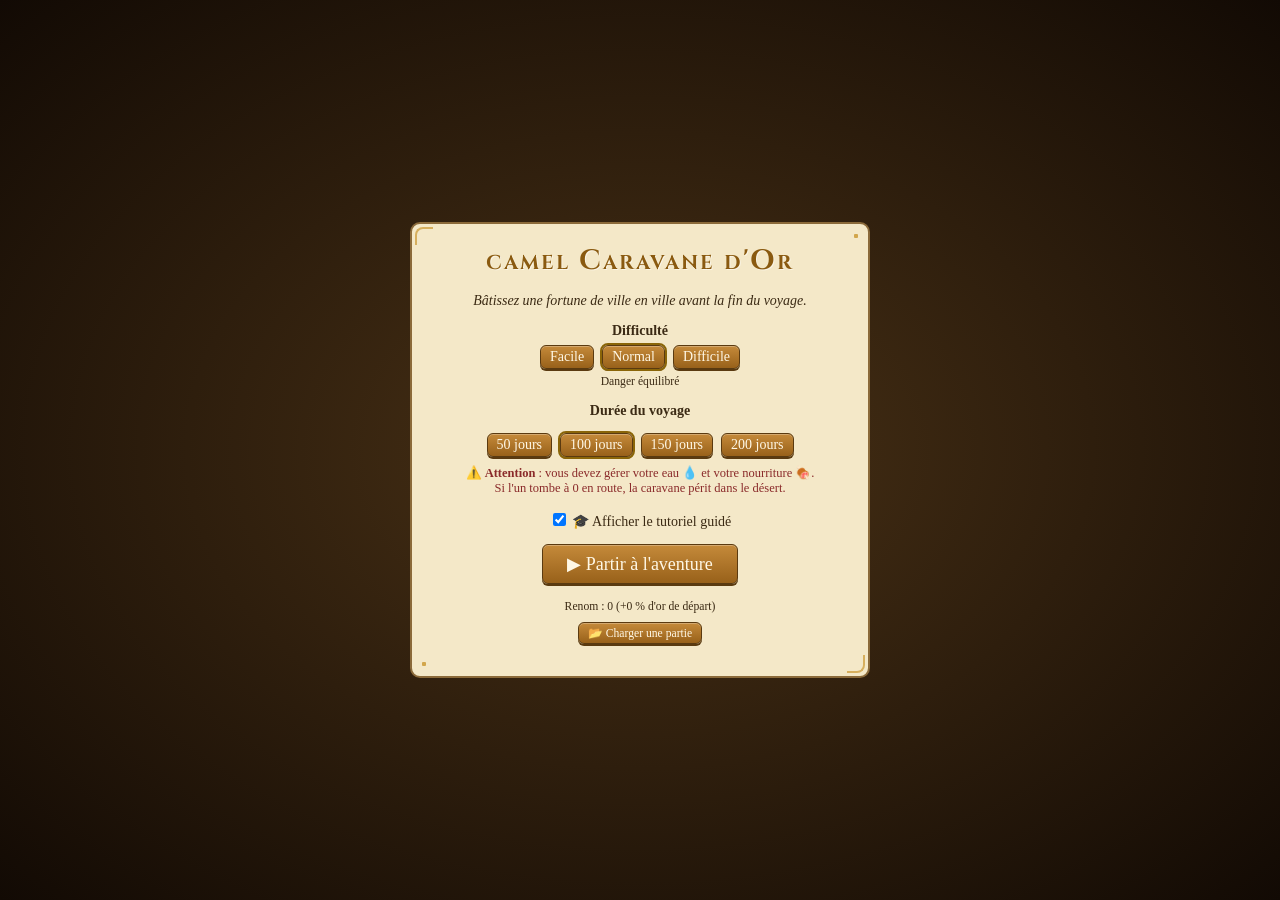
==== commit 2bd82b3d: "feat: case tutoriel dans le menu et chargement des fichiers" ====
--- a/index.html
+++ b/index.html
@@ -2,7 +2,7 @@
 <html lang="fr">
 <head>
 <meta charset="utf-8">
-<meta name="viewport" content="width=device-width,initial-scale=1,viewport-fit:cover">
+<meta name="viewport" content="width=device-width,initial-scale=1,maximum-scale=1,user-scalable=no,viewport-fit=cover">
 <title>Caravane d'Or</title>
 <link rel="preconnect" href="https://fonts.googleapis.com">
 <link rel="preconnect" href="https://fonts.gstatic.com" crossorigin>
@@ -10,6 +10,7 @@
 <link rel="stylesheet" href="css/style.css">
 <link rel="stylesheet" href="css/interface-marche.css">
 <link rel="stylesheet" href="css/parchemin.css">
+<link rel="stylesheet" href="css/tutorial.css">
 </head>
 <body>
 <header>
@@ -43,9 +44,10 @@
     <div id="panel" class="wrap-content" style="padding:10px; overflow-y:auto;"></div>
   </div>
 </div>
-<div id="menu"><div class="box"><h1>camel Caravane d'Or</h1><p><i>Bâtissez une fortune de ville en ville avant la fin du voyage.</i></p><b>Difficulté</b><div class="opt" id="optd"></div><small id="dd"></small><p><b>Durée du voyage</b></p><div class="opt" id="optt"></div><p style="color:#8a2a2a;font-size:12.5px;margin-top:8px">⚠️ <b>Attention</b> : vous devez gérer votre eau 💧 et votre nourriture 🍖.<br>Si l'un tombe à 0 en route, la caravane périt dans le désert.</p><p><button style="font-size:18px;padding:8px 24px" onclick="startGame()">▶ Partir à l'aventure</button></p><div id="menuhs"></div><p style="margin-top:8px"><small><button onclick="loadGame()">📂 Charger une partie</button></small></p></div></div>
+<div id="menu"><div class="box"><h1>camel Caravane d'Or</h1><p><i>Bâtissez une fortune de ville en ville avant la fin du voyage.</i></p><b>Difficulté</b><div class="opt" id="optd"></div><small id="dd"></small><p><b>Durée du voyage</b></p><div class="opt" id="optt"></div><p style="color:#8a2a2a;font-size:12.5px;margin-top:8px">⚠️ <b>Attention</b> : vous devez gérer votre eau 💧 et votre nourriture 🍖.<br>Si l'un tombe à 0 en route, la caravane périt dans le désert.</p><p class="tuto-option"><label><input type="checkbox" id="tuto-enabled" checked> 🎓 Afficher le tutoriel guidé</label></p>
+<p><button style="font-size:18px;padding:8px 24px" onclick="startGame()">▶ Partir à l'aventure</button></p><div id="menuhs"></div><p style="margin-top:8px"><small><button onclick="loadGame()">📂 Charger une partie</button></small></p></div></div>
 <div id="end"><div class="box" id="endb"></div></div>
 <div id="dead"></div>
-<script src="js/engine.js"></script><script src="js/market.js"></script><script src="js/storage.js"></script><script src="js/main.js"></script><script src="js/market-ui.js"></script><script src="js/map-zoom.js"></script>
+<script src="js/engine.js"></script><script src="js/market.js"></script><script src="js/storage.js"></script><script src="js/main.js"></script><script src="js/tutorial.js"></script><script src="js/market-ui.js"></script><script src="js/map-zoom.js"></script>
 </body>
 </html>
--- a/css/style.css
+++ b/css/style.css
@@ -23,36 +23,6 @@
 .canvas-box{flex:1;min-height:0;display:flex;flex-direction:column;position:relative;padding:6px;background:var(--pn);border:2px solid var(--bd);border-radius:10px;box-shadow:0 3px 8px #0004,inset 0 0 30px #b8860b22;overflow:hidden}
 .canvas-box>canvas{flex:1;min-height:0;width:100%;display:block;border-radius:6px;cursor:crosshair;box-shadow:inset 0 0 0 2px #5a3a10}
 .canvas-box>#info,.canvas-box>#quick{flex-shrink:0;font-size:12.5px;margin-top:4px;z-index:2}
-.canvas-box>#map-zoom-controls{
-  position:absolute;
-  left:12px;
-  bottom:18px;
-  z-index:30;
-  display:flex;
-  flex-direction:column;
-  gap:6px;
-  pointer-events:auto;
-}
-.canvas-box>#map-zoom-controls button{
-  width:36px;
-  height:36px;
-  padding:0;
-  margin:0;
-  display:flex;
-  align-items:center;
-  justify-content:center;
-  font-size:24px;
-  line-height:1;
-  border-radius:9px;
-  background:linear-gradient(#f5d593,#b97b2d);
-  color:#2a1809;
-  box-shadow:0 3px 0 #5a3a10,0 8px 16px rgba(0,0,0,.22);
-  font-weight:bold;
-}
-.canvas-box>#map-zoom-controls button:disabled{
-  opacity:.5;
-  filter:saturate(.7);
-}
 .log-box{flex-shrink:0;max-height:120px;overflow-y:auto;padding:6px;background:var(--pn);border:2px solid var(--bd);border-radius:10px;box-shadow:0 3px 8px #0004,inset 0 0 30px #b8860b22;cursor:pointer}
 /* --- PANEAU OVERLAY (affiche au-dessus de la carte) --- */
 .overlay-panel{position:fixed;top:0;left:0;width:100%;height:100%;z-index:10000;background:rgba(0,0,0,0.7);display:flex;align-items:center;justify-content:center;padding:16px;backdrop-filter:blur(3px);-webkit-backdrop-filter:blur(3px)}
--- a/css/parchemin.css
+++ b/css/parchemin.css
@@ -187,3 +187,24 @@
 .recipe {
   box-shadow: inset 0 1px 0 #fff8, 0 1px 3px #0002;
 }
+
+/* ---------- 6. PIÈCES QUI S'ENVOLENT (vents de fortune) ---------- */
+.coin-fx {
+  position: absolute;
+  width: 15px;
+  height: 15px;
+  margin: -7px 0 0 -7px;
+  border-radius: 50%;
+  pointer-events: none;
+  z-index: 21;
+  background: radial-gradient(circle at 35% 30%, #fff2a8 0 18%, #e8b62c 45%, #a66c0a 100%);
+  border: 1px solid #7a4e08;
+  box-shadow: 0 1px 4px #0006, inset 0 0 0 2px #f8df7a;
+  animation: coinFly 1.15s cubic-bezier(.2,.7,.3,1) forwards;
+}
+@keyframes coinFly {
+  0%   { transform: translate(0, 0) scale(.4) rotateY(0deg); opacity: 0; }
+  12%  { opacity: 1; transform: translate(0, -8px) scale(1.1) rotateY(60deg); }
+  70%  { opacity: 1; }
+  100% { transform: translate(var(--dx), var(--dy)) scale(.7) rotateY(540deg); opacity: 0; }
+}
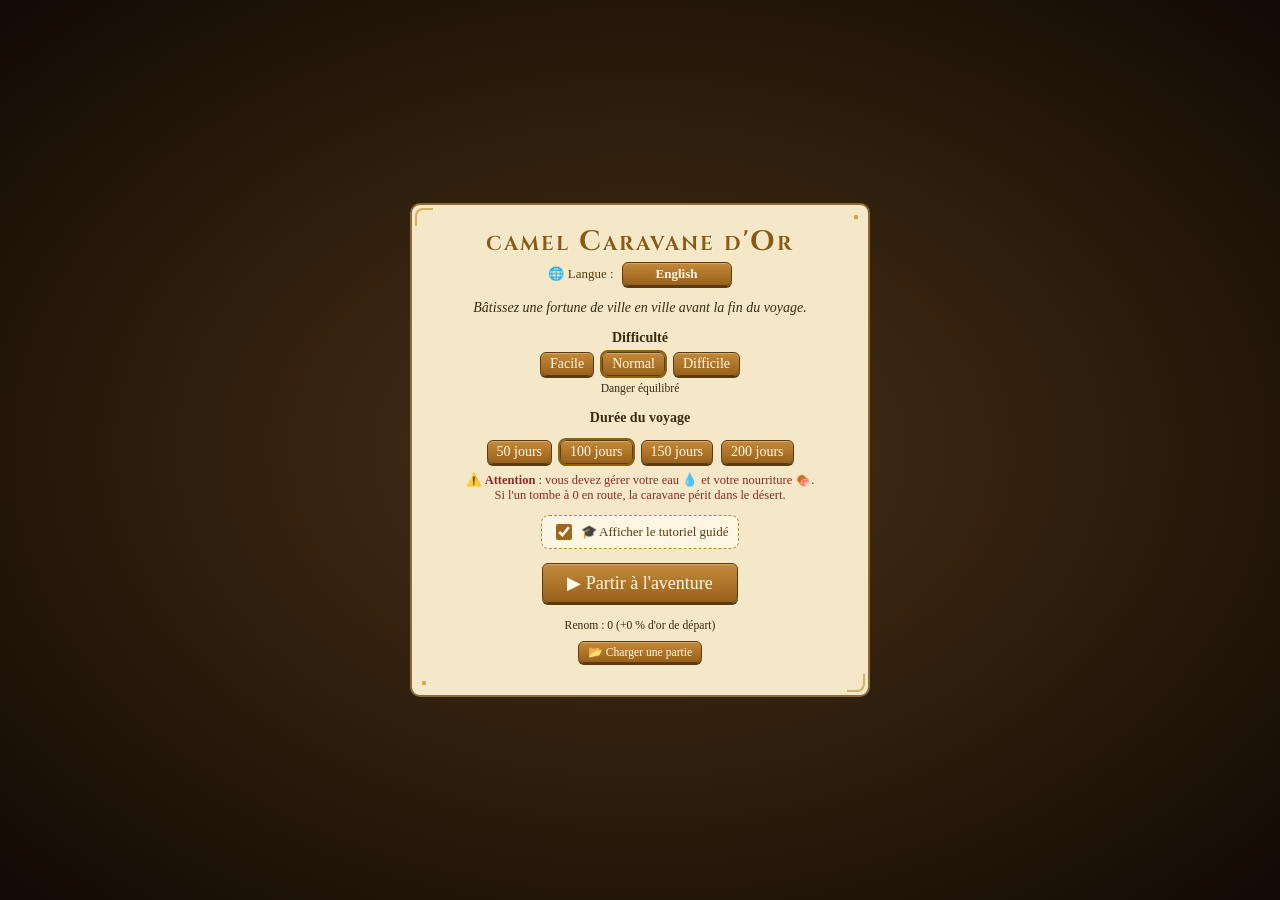
==== commit b859c5fa: "feat: bouton langue dans le menu et chargement i18n" ====
--- a/index.html
+++ b/index.html
@@ -44,10 +44,10 @@
     <div id="panel" class="wrap-content" style="padding:10px; overflow-y:auto;"></div>
   </div>
 </div>
-<div id="menu"><div class="box"><h1>camel Caravane d'Or</h1><p><i>Bâtissez une fortune de ville en ville avant la fin du voyage.</i></p><b>Difficulté</b><div class="opt" id="optd"></div><small id="dd"></small><p><b>Durée du voyage</b></p><div class="opt" id="optt"></div><p style="color:#8a2a2a;font-size:12.5px;margin-top:8px">⚠️ <b>Attention</b> : vous devez gérer votre eau 💧 et votre nourriture 🍖.<br>Si l'un tombe à 0 en route, la caravane périt dans le désert.</p><p class="tuto-option"><label><input type="checkbox" id="tuto-enabled" checked> 🎓 Afficher le tutoriel guidé</label></p>
+<div id="menu"><div class="box"><h1>camel Caravane d'Or</h1><p class="lang-row"><span>🌐 Langue :</span> <button id="lang-toggle" onclick="toggleLanguage()">English</button></p><p><i>Bâtissez une fortune de ville en ville avant la fin du voyage.</i></p><b>Difficulté</b><div class="opt" id="optd"></div><small id="dd"></small><p><b>Durée du voyage</b></p><div class="opt" id="optt"></div><p style="color:#8a2a2a;font-size:12.5px;margin-top:8px">⚠️ <b>Attention</b> : vous devez gérer votre eau 💧 et votre nourriture 🍖.<br>Si l'un tombe à 0 en route, la caravane périt dans le désert.</p><p class="tuto-option"><label><input type="checkbox" id="tuto-enabled" checked> 🎓 Afficher le tutoriel guidé</label></p>
 <p><button style="font-size:18px;padding:8px 24px" onclick="startGame()">▶ Partir à l'aventure</button></p><div id="menuhs"></div><p style="margin-top:8px"><small><button onclick="loadGame()">📂 Charger une partie</button></small></p></div></div>
 <div id="end"><div class="box" id="endb"></div></div>
 <div id="dead"></div>
-<script src="js/engine.js"></script><script src="js/market.js"></script><script src="js/storage.js"></script><script src="js/main.js"></script><script src="js/tutorial.js"></script><script src="js/market-ui.js"></script><script src="js/map-zoom.js"></script>
+<script src="js/engine.js"></script><script src="js/market.js"></script><script src="js/storage.js"></script><script src="js/main.js"></script><script src="js/tutorial.js"></script><script src="js/market-ui.js"></script><script src="js/map-zoom.js"></script><script src="js/i18n.js"></script>
 </body>
 </html>
--- a/css/tutorial.css
+++ b/css/tutorial.css
@@ -0,0 +1,102 @@
+/* Sélecteur de langue dans le menu */
+.lang-row{
+  display:flex;
+  align-items:center;
+  justify-content:center;
+  gap:8px;
+  margin:2px 0 10px;
+  font-size:13px;
+  color:#5a3a10;
+}
+#lang-toggle{
+  min-width:110px;
+  font-weight:bold;
+}
+
+/* =========================================================
+   TUTORIEL GUIDÉ — bulles contextuelles
+   ========================================================= */
+.tuto-option{
+  margin:10px 0 6px;
+  font-size:13px;
+  color:#5a3a10;
+}
+.tuto-option label{
+  cursor:pointer;
+  display:inline-flex;
+  align-items:center;
+  gap:6px;
+  padding:5px 10px;
+  border:1.5px dashed #b8862a;
+  border-radius:8px;
+  background:#fdf6e3;
+}
+.tuto-option input{
+  width:16px;
+  height:16px;
+  accent-color:#a0661e;
+  cursor:pointer;
+}
+
+#tutorial-overlay{
+  position:fixed;
+  inset:0;
+  z-index:20000;
+  display:none;
+  pointer-events:none;
+}
+#tutorial-highlight{
+  position:absolute;
+  border:3px solid #f1c453;
+  border-radius:12px;
+  box-shadow:0 0 0 9999px rgba(12,6,0,.74), 0 0 22px #f1c453, inset 0 0 14px #f1c45366;
+  pointer-events:none;
+  transition:left .25s ease, top .25s ease, width .25s ease, height .25s ease;
+}
+#tutorial-card{
+  position:absolute;
+  width:340px;
+  max-width:calc(100vw - 20px);
+  pointer-events:auto;
+  padding:14px 16px;
+  background:linear-gradient(#f9eed0,#e9d8ab);
+  border:2px solid #8b6a3a;
+  border-radius:12px;
+  box-shadow:0 10px 34px #000b, inset 0 1px 0 #fff9;
+  color:#3b2a14;
+  font:14px/1.45 Georgia,serif;
+  animation:tutoPop .2s ease-out;
+}
+@keyframes tutoPop{
+  from{ transform:scale(.94); opacity:0; }
+  to{ transform:scale(1); opacity:1; }
+}
+#tutorial-step{
+  display:block;
+  margin-bottom:6px;
+  font-size:10.5px;
+  font-weight:bold;
+  letter-spacing:1.4px;
+  text-transform:uppercase;
+  color:#8a6508;
+}
+#tutorial-text{
+  margin:0 0 12px;
+}
+#tutorial-text b{
+  color:#8a6508;
+}
+.tuto-buttons{
+  display:flex;
+  gap:8px;
+  justify-content:flex-end;
+}
+.tuto-buttons button{
+  font-size:12.5px;
+  padding:5px 12px;
+}
+#tutorial-skip{
+  background:linear-gradient(#c9bda0,#a89a78);
+  border-color:#6b5a3a;
+  box-shadow:0 2px 0 #5a4a2a;
+}
